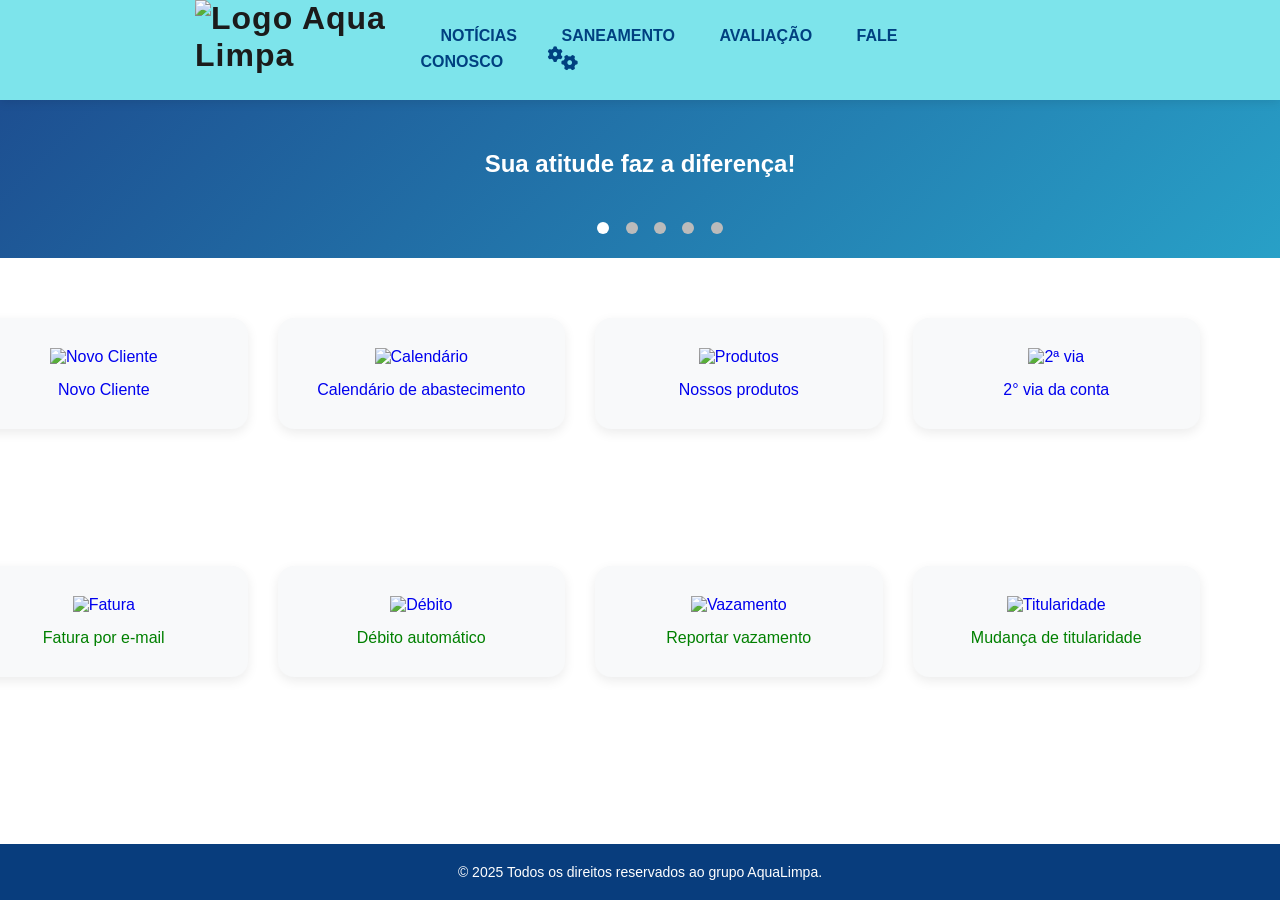
==== AquaLimpaOficial-main/index.html @ 1da04939 "Corrige falhas de navegação e segurança no cadastro" ====
<!DOCTYPE html>
<html lang="pt-br">
<head>
  <meta charset="UTF-8">
  <meta name="viewport" content="width=device-width, initial-scale=1">
  <title>Aqua Limpa</title>
  <link rel="stylesheet" href="https://cdnjs.cloudflare.com/ajax/libs/font-awesome/6.0.0-beta3/css/all.min.css"> <!-- Fonte para ícones -->
  <style>
    * {
      margin: 0;
      padding: 0;
      box-sizing: border-box;
    }

    body {
      font-family: 'Segoe UI', Tahoma, Geneva, Verdana, sans-serif;
      background-color: #f2f2f2;
      color: #1a1a1a;
      min-height: 100vh;
      display: flex;
      flex-direction: column;
    }

    header {
      background-color: #7de4eb;
      display: flex;
      align-items: center;
      justify-content: space-between;
      /* padding: 20px 60px; */
      position: sticky;
      top: 0;
      z-index: 10;
      box-shadow: 0 2px 10px rgba(0, 0, 0, 0.1);
    }

    .logo {
      font-size: 32px;
      font-weight: bold;
      color: #1b1b1b;
      letter-spacing: 1px;
    }

    .logo span {
      color: #4caf50;
    }
nav{
  margin-right: 300px;
}
    nav a {
      text-decoration: none;
      margin: 0 20px;
      font-weight: 600;
      color: #004080;
      font-size: 16px;
      position: relative;
      transition: color 0.3s ease;
    }

    nav a:hover {
      color: #032c64;
    }

    nav a:hover::after {
      content: '';
      position: absolute;
      width: 100%;
      height: 2px;
      background-color: #004080;
      bottom: -5px;
      left: 0;
      border-radius: 2px;
    }

    .slider-footer {
      background: linear-gradient(135deg, #1d4f91, #28a0c7);
      color: white;
      text-align: center;
      padding: 50px 20px 80px;
      position: relative;
    }

    .slides {
      display: flex;
      overflow: hidden;
      width: 100%;
      justify-content: center;
    }

    .slide {
      min-width: 100%;
      font-size: 24px;
      font-weight: bold;
      transition: transform 0.6s ease-in-out;
    }

    .dots {
      position: absolute;
      bottom: 20px;
      width: 100%;
      text-align: center;
    }

    .dot {
      height: 12px;
      width: 12px;
      margin: 0 6px;
      background-color: #bbb;
      border-radius: 50%;
      display: inline-block;
      cursor: pointer;
      transition: background-color 0.3s ease;
    }

    .dot.active {
      background-color: white;
    }

    .menu {
      display: grid;
      grid-template-columns: repeat(4, 1fr);
      gap: 30px;
      padding: 60px 80px;
      background-color: #ffffff;
      flex-grow: 1;
      margin-left: -120px;
    }

    .menu-item {
      background-color: #f8f9fa;
      border-radius: 16px;
      padding: 30px 20px;
      text-align: center;
      transition: transform 0.3s ease, box-shadow 0.3s ease;
      box-shadow: 0 4px 12px rgba(0, 0, 0, 0.08);
    }

    .menu-item:hover {
      transform: translateY(-8px);
      box-shadow: 0 10px 20px rgba(0, 0, 0, 0.15);
    }

    .menu-item img {
      width: 50px;
      height: 50px;
      margin-bottom: 15px;
    }

    .logo img {
  height: 100px;
  width: auto;
  margin-left: 195px;
  display: flex;
}


    @media (max-width: 1024px) {
      .menu {
        grid-template-columns: repeat(2, 1fr);
      }
    }

    @media (max-width: 600px) {
      .menu {
        grid-template-columns: 1fr;
      }
    }

    @media (max-width: 768px) {
      header {
        flex-direction: column;
        align-items: flex-start;
        padding: 20px;
      }

      nav {
      display: flex;
      flex-wrap: wrap;
      gap: 15px;
    }

    nav a {
      text-decoration: none;
      font-weight: bold;
      color: #004080;
      font-size: 16px;
      transition: color 0.3s ease;
    }

    nav a:hover {
      color: #032c64;
    }

      .slider-footer {

        background: linear-gradient(135deg, #1d4f91, #28a0c7);
        color: white;
        text-align: center;
        padding: 60px 30px 140px; 
        position: relative;
      }

      .menu {
        padding: 40px 20px;
      }
    }

    footer {
      background-color: #083d7d;
      color: white;
      text-align: center;
      padding: 20px;
      font-size: 14px;
      margin-top: auto;
    }

    .gear-icon {
      font-size: 24px;
      color: #004080;
      cursor: pointer;
      transition: color 0.3s ease;
    }

    .gear-icon:hover {
      color: #032c64;
    }
  </style>
</head>
<body>

  <header>
    <div class="logo">
      <img src="assets/img/logos/Logo1.png" alt="Logo Aqua Limpa" />
    </div>    
    <nav >
        <a href="pages/noticias.html">NOTÍCIAS</a> 
      <a href="#">SANEAMENTO</a>
      <a href="pages/avaliação.html">AVALIAÇÃO</a>
      <a href="#">FALE CONOSCO</a>
      <a href="#" class="gear-icon"><i class="fas fa-cogs"></i></a> <!-- Engrenagem -->
    </nav>
  </header>

  <div class="slider-footer">
    <div class="slides">
      <div class="slide">Preservando hoje para um amanhã mais puro.</div>
      <div class="slide">Economize água, preserve o futuro!</div>
      <div class="slide">Sua atitude faz a diferença!</div>
      <div class="slide">Cada gota importa.</div>
      <div class="slide">Juntos por um mundo sustentável.</div>
    </div>
    <div class="dots">
      <span class="dot" onclick="currentSlide(0)"></span>
      <span class="dot" onclick="currentSlide(1)"></span>
      <span class="dot" onclick="currentSlide(2)"></span>
      <span class="dot" onclick="currentSlide(3)"></span>
      <span class="dot" onclick="currentSlide(4)"></span>
    </div>
  </div>

  <div class="menu">
    <a href="pages/login.html" style="text-decoration: none; outline: none;">
      <div class="menu-item" style="cursor: pointer;">
        <img src="https://img.icons8.com/ios-filled/50/user.png" alt="Novo Cliente">
        <p style="margin: 0; color: inherit;">Novo Cliente</p>
      </div>
    </a>
  
    <a href="pages/calendário_abastecimento.html" style="text-decoration: none; outline: none;">
      <div class="menu-item" style="cursor: pointer;">
        <img src="https://img.icons8.com/ios-filled/50/calendar.png" alt="Calendário">
        <p style="margin: 0; color: inherit;">Calendário de abastecimento</p>
      </div>
    </a>
    <a href="pages/nossos_produtos.html" rel="noopener noreferrer" style="text-decoration: none; outline: none;">
        <div class="menu-item" style="cursor: pointer;">
          <img src="https://cdn-icons-png.flaticon.com/512/1170/1170628.png" alt="Produtos">
          <p style="margin: 0; color: inherit;">Nossos produtos</p>
        </div>
      </a>
      
      <a href="pages/2ªviaconta.html" style="text-decoration: none; outline: none;">
        <div class="menu-item" style="cursor: pointer;">
          <img src="https://img.icons8.com/ios-filled/50/document.png" alt="2ª via">
          <p style="margin: 0; color: inherit;">2° via da conta</p>
        </div>
      </a>
    
      <a href="pages/fatura_email.html" style="text-decoration: none; outline: none;">
        <div class="menu-item" style="cursor: pointer;">
          <img src="https://img.icons8.com/ios-filled/50/combo-chart.png" alt="Fatura">
          <p style="margin: 0; color: green;">Fatura por e-mail</p>
        </div>
      </a>
    
      <a href="pages/débito_automatico.html" style="text-decoration: none; outline: none;">
        <div class="menu-item green" style="cursor: pointer;">
          <img src="https://img.icons8.com/ios-filled/50/bank-card-front-side.png" alt="Débito">
          <p style="margin: 0; color: green;">Débito automático</p>
        </div>
      </a>
    
      <a href="pages/reportar_vazamento.html" style="text-decoration: none; outline: none;">
        <div class="menu-item green" style="cursor: pointer;">
          <img src="https://img.icons8.com/ios-filled/50/water-pipe.png" alt="Vazamento">
          <p style="margin: 0; color: green;">Reportar vazamento</p>
        </div>
      </a>
    
      <a href="pages/mudança_titularidade.html" style="text-decoration: none; outline: none;">
        <div class="menu-item green" style="cursor: pointer;">
          <img src="https://img.icons8.com/ios-filled/50/user-group-man-man.png" alt="Titularidade">
          <p style="margin: 0; color: green;">Mudança de titularidade</p>
        </div>
      </a>
    </div>
  </div>

  <footer>
    &copy; 2025 Todos os direitos reservados ao grupo AquaLimpa.
  </footer>

  <script>
    let slideIndex = 0;
    const slides = document.querySelectorAll(".slide");
    const dots = document.querySelectorAll(".dot");

    function showSlide(index) {
      slides.forEach((slide, i) => {
        slide.style.transform = `translateX(-${index * 100}%)`;
        dots[i].classList.toggle("active", i === index);
      });
    }

    function currentSlide(index) {
      slideIndex = index;
      showSlide(slideIndex);
    }

    function autoSlide() {
      slideIndex = (slideIndex + 1) % slides.length;
      showSlide(slideIndex);
    }

    showSlide(slideIndex);
    setInterval(autoSlide, 4000);


  </script>

</body>
</html>
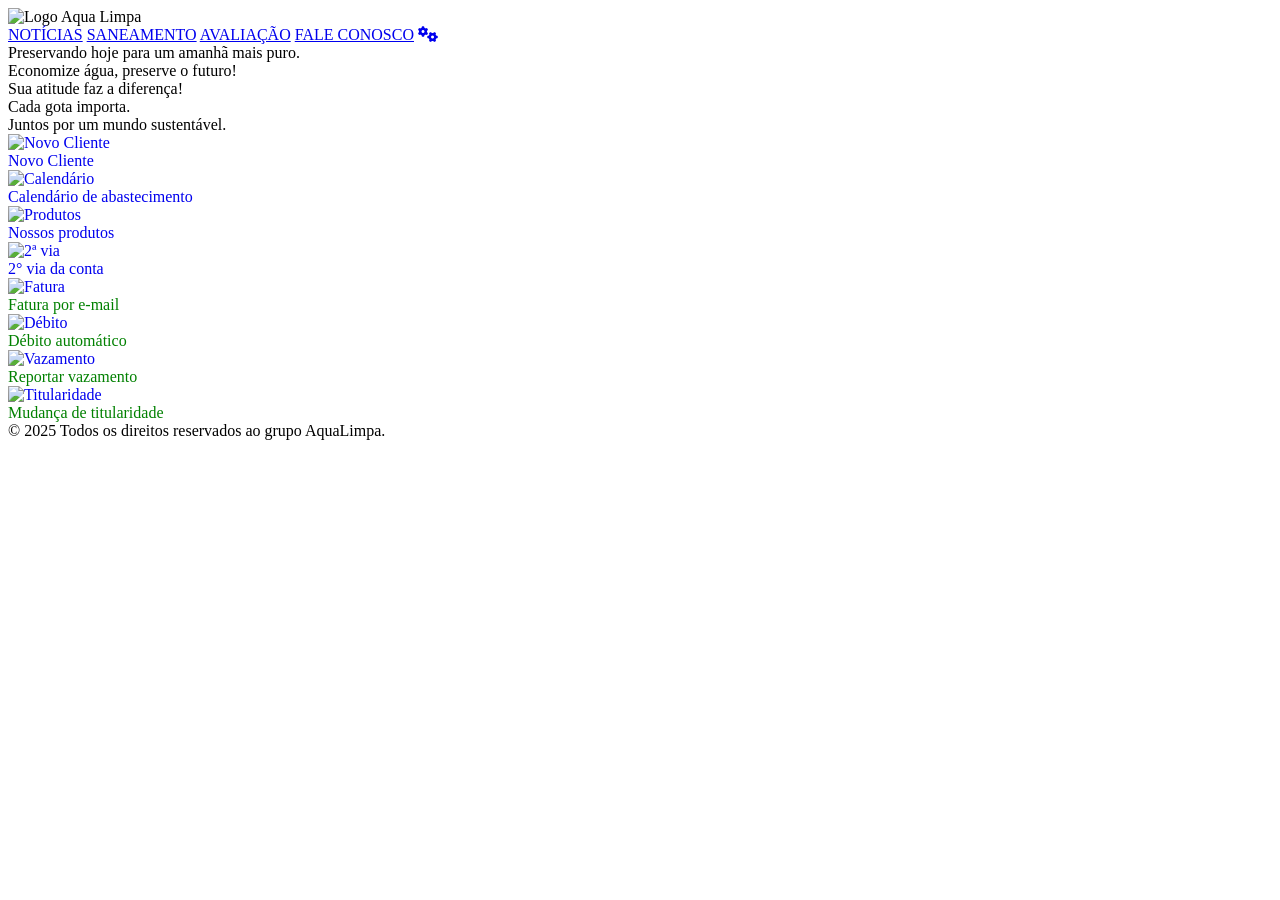
==== commit 23f82c60: "Remove inline CSS styles from index.html Removed extensive inline CSS styles from index.html to impr" ====
--- a/AquaLimpaOficial-main/index.html
+++ b/AquaLimpaOficial-main/index.html
@@ -5,225 +5,7 @@
   <meta name="viewport" content="width=device-width, initial-scale=1">
   <title>Aqua Limpa</title>
   <link rel="stylesheet" href="https://cdnjs.cloudflare.com/ajax/libs/font-awesome/6.0.0-beta3/css/all.min.css"> <!-- Fonte para ícones -->
-  <style>
-    * {
-      margin: 0;
-      padding: 0;
-      box-sizing: border-box;
-    }
-
-    body {
-      font-family: 'Segoe UI', Tahoma, Geneva, Verdana, sans-serif;
-      background-color: #f2f2f2;
-      color: #1a1a1a;
-      min-height: 100vh;
-      display: flex;
-      flex-direction: column;
-    }
-
-    header {
-      background-color: #7de4eb;
-      display: flex;
-      align-items: center;
-      justify-content: space-between;
-      /* padding: 20px 60px; */
-      position: sticky;
-      top: 0;
-      z-index: 10;
-      box-shadow: 0 2px 10px rgba(0, 0, 0, 0.1);
-    }
-
-    .logo {
-      font-size: 32px;
-      font-weight: bold;
-      color: #1b1b1b;
-      letter-spacing: 1px;
-    }
-
-    .logo span {
-      color: #4caf50;
-    }
-nav{
-  margin-right: 300px;
-}
-    nav a {
-      text-decoration: none;
-      margin: 0 20px;
-      font-weight: 600;
-      color: #004080;
-      font-size: 16px;
-      position: relative;
-      transition: color 0.3s ease;
-    }
-
-    nav a:hover {
-      color: #032c64;
-    }
-
-    nav a:hover::after {
-      content: '';
-      position: absolute;
-      width: 100%;
-      height: 2px;
-      background-color: #004080;
-      bottom: -5px;
-      left: 0;
-      border-radius: 2px;
-    }
-
-    .slider-footer {
-      background: linear-gradient(135deg, #1d4f91, #28a0c7);
-      color: white;
-      text-align: center;
-      padding: 50px 20px 80px;
-      position: relative;
-    }
-
-    .slides {
-      display: flex;
-      overflow: hidden;
-      width: 100%;
-      justify-content: center;
-    }
-
-    .slide {
-      min-width: 100%;
-      font-size: 24px;
-      font-weight: bold;
-      transition: transform 0.6s ease-in-out;
-    }
-
-    .dots {
-      position: absolute;
-      bottom: 20px;
-      width: 100%;
-      text-align: center;
-    }
-
-    .dot {
-      height: 12px;
-      width: 12px;
-      margin: 0 6px;
-      background-color: #bbb;
-      border-radius: 50%;
-      display: inline-block;
-      cursor: pointer;
-      transition: background-color 0.3s ease;
-    }
-
-    .dot.active {
-      background-color: white;
-    }
-
-    .menu {
-      display: grid;
-      grid-template-columns: repeat(4, 1fr);
-      gap: 30px;
-      padding: 60px 80px;
-      background-color: #ffffff;
-      flex-grow: 1;
-      margin-left: -120px;
-    }
-
-    .menu-item {
-      background-color: #f8f9fa;
-      border-radius: 16px;
-      padding: 30px 20px;
-      text-align: center;
-      transition: transform 0.3s ease, box-shadow 0.3s ease;
-      box-shadow: 0 4px 12px rgba(0, 0, 0, 0.08);
-    }
-
-    .menu-item:hover {
-      transform: translateY(-8px);
-      box-shadow: 0 10px 20px rgba(0, 0, 0, 0.15);
-    }
-
-    .menu-item img {
-      width: 50px;
-      height: 50px;
-      margin-bottom: 15px;
-    }
-
-    .logo img {
-  height: 100px;
-  width: auto;
-  margin-left: 195px;
-  display: flex;
-}
-
-
-    @media (max-width: 1024px) {
-      .menu {
-        grid-template-columns: repeat(2, 1fr);
-      }
-    }
-
-    @media (max-width: 600px) {
-      .menu {
-        grid-template-columns: 1fr;
-      }
-    }
-
-    @media (max-width: 768px) {
-      header {
-        flex-direction: column;
-        align-items: flex-start;
-        padding: 20px;
-      }
-
-      nav {
-      display: flex;
-      flex-wrap: wrap;
-      gap: 15px;
-    }
-
-    nav a {
-      text-decoration: none;
-      font-weight: bold;
-      color: #004080;
-      font-size: 16px;
-      transition: color 0.3s ease;
-    }
-
-    nav a:hover {
-      color: #032c64;
-    }
-
-      .slider-footer {
-
-        background: linear-gradient(135deg, #1d4f91, #28a0c7);
-        color: white;
-        text-align: center;
-        padding: 60px 30px 140px; 
-        position: relative;
-      }
-
-      .menu {
-        padding: 40px 20px;
-      }
-    }
-
-    footer {
-      background-color: #083d7d;
-      color: white;
-      text-align: center;
-      padding: 20px;
-      font-size: 14px;
-      margin-top: auto;
-    }
-
-    .gear-icon {
-      font-size: 24px;
-      color: #004080;
-      cursor: pointer;
-      transition: color 0.3s ease;
-    }
-
-    .gear-icon:hover {
-      color: #032c64;
-    }
-  </style>
+ 
 </head>
 <body>
 
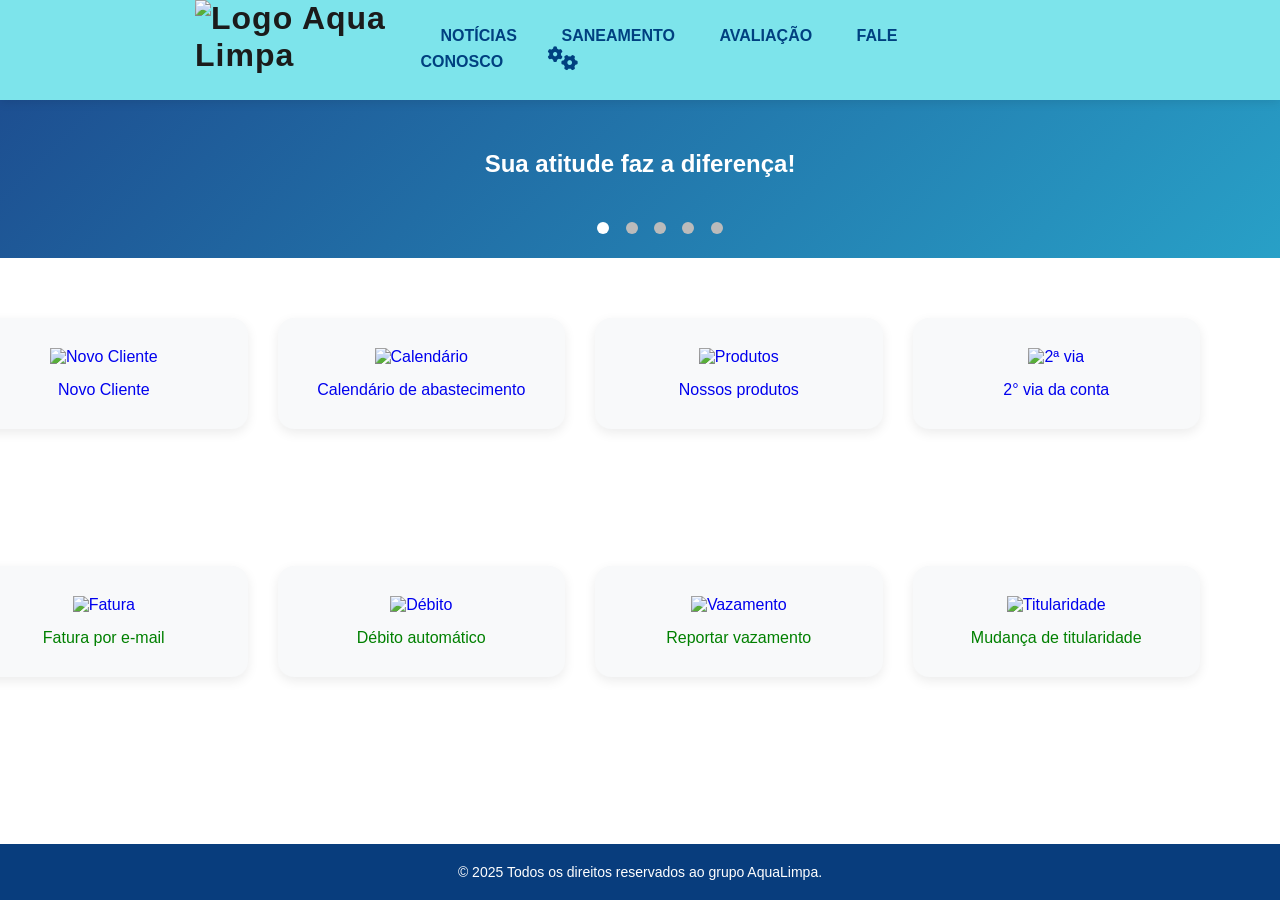
==== commit 41f77d42: "Corrige riscos críticos de autenticação e segurança" ====
--- a/AquaLimpaOficial-main/index.html
+++ b/AquaLimpaOficial-main/index.html
@@ -5,7 +5,7 @@
   <meta name="viewport" content="width=device-width, initial-scale=1">
   <title>Aqua Limpa</title>
   <link rel="stylesheet" href="https://cdnjs.cloudflare.com/ajax/libs/font-awesome/6.0.0-beta3/css/all.min.css"> <!-- Fonte para ícones -->
- 
+  <link rel="stylesheet" href="assets/css/index.css">
 </head>
 <body>
 
--- a/AquaLimpaOficial-main/assets/css/index.css
+++ b/AquaLimpaOficial-main/assets/css/index.css
@@ -0,0 +1,216 @@
+   * {
+      margin: 0;
+      padding: 0;
+      box-sizing: border-box;
+    }
+
+    body {
+      font-family: 'Segoe UI', Tahoma, Geneva, Verdana, sans-serif;
+      background-color: #f2f2f2;
+      color: #1a1a1a;
+      min-height: 100vh;
+      display: flex;
+      flex-direction: column;
+    }
+
+    header {
+      background-color: #7de4eb;
+      display: flex;
+      align-items: center;
+      justify-content: space-between;
+      /* padding: 20px 60px; */
+      position: sticky;
+      top: 0;
+      z-index: 10;
+      box-shadow: 0 2px 10px rgba(0, 0, 0, 0.1);
+    }
+
+    .logo {
+      font-size: 32px;
+      font-weight: bold;
+      color: #1b1b1b;
+      letter-spacing: 1px;
+    }
+
+    .logo span {
+      color: #4caf50;
+    }
+nav{
+  margin-right: 300px;
+}
+    nav a {
+      text-decoration: none;
+      margin: 0 20px;
+      font-weight: 600;
+      color: #004080;
+      font-size: 16px;
+      position: relative;
+      transition: color 0.3s ease;
+    }
+
+    nav a:hover {
+      color: #032c64;
+    }
+
+    nav a:hover::after {
+      content: '';
+      position: absolute;
+      width: 100%;
+      height: 2px;
+      background-color: #004080;
+      bottom: -5px;
+      left: 0;
+      border-radius: 2px;
+    }
+
+    .slider-footer {
+      background: linear-gradient(135deg, #1d4f91, #28a0c7);
+      color: white;
+      text-align: center;
+      padding: 50px 20px 80px;
+      position: relative;
+    }
+
+    .slides {
+      display: flex;
+      overflow: hidden;
+      width: 100%;
+      justify-content: center;
+    }
+
+    .slide {
+      min-width: 100%;
+      font-size: 24px;
+      font-weight: bold;
+      transition: transform 0.6s ease-in-out;
+    }
+
+    .dots {
+      position: absolute;
+      bottom: 20px;
+      width: 100%;
+      text-align: center;
+    }
+
+    .dot {
+      height: 12px;
+      width: 12px;
+      margin: 0 6px;
+      background-color: #bbb;
+      border-radius: 50%;
+      display: inline-block;
+      cursor: pointer;
+      transition: background-color 0.3s ease;
+    }
+
+    .dot.active {
+      background-color: white;
+    }
+
+    .menu {
+      display: grid;
+      grid-template-columns: repeat(4, 1fr);
+      gap: 30px;
+      padding: 60px 80px;
+      background-color: #ffffff;
+      flex-grow: 1;
+      margin-left: -120px;
+    }
+
+    .menu-item {
+      background-color: #f8f9fa;
+      border-radius: 16px;
+      padding: 30px 20px;
+      text-align: center;
+      transition: transform 0.3s ease, box-shadow 0.3s ease;
+      box-shadow: 0 4px 12px rgba(0, 0, 0, 0.08);
+    }
+
+    .menu-item:hover {
+      transform: translateY(-8px);
+      box-shadow: 0 10px 20px rgba(0, 0, 0, 0.15);
+    }
+
+    .menu-item img {
+      width: 50px;
+      height: 50px;
+      margin-bottom: 15px;
+    }
+
+    .logo img {
+  height: 100px;
+  width: auto;
+  margin-left: 195px;
+  display: flex;
+}
+
+
+    @media (max-width: 1024px) {
+      .menu {
+        grid-template-columns: repeat(2, 1fr);
+      }
+    }
+
+    @media (max-width: 600px) {
+      .menu {
+        grid-template-columns: 1fr;
+      }
+    }
+
+    @media (max-width: 768px) {
+      header {
+        flex-direction: column;
+        align-items: flex-start;
+        padding: 20px;
+      }
+
+      nav {
+      display: flex;
+      flex-wrap: wrap;
+      gap: 15px;
+    }
+
+    nav a {
+      text-decoration: none;
+      font-weight: bold;
+      color: #004080;
+      font-size: 16px;
+      transition: color 0.3s ease;
+    }
+
+    nav a:hover {
+      color: #032c64;
+    }
+
+      .slider-footer {
+
+        background: linear-gradient(135deg, #1d4f91, #28a0c7);
+        color: white;
+        text-align: center;
+        padding: 60px 30px 140px; 
+        position: relative;
+      }
+
+      .menu {
+        padding: 40px 20px;
+      }
+    }
+
+    footer {
+      background-color: #083d7d;
+      color: white;
+      text-align: center;
+      padding: 20px;
+      font-size: 14px;
+      margin-top: auto;
+    }
+
+    .gear-icon {
+      font-size: 24px;
+      color: #004080;
+      cursor: pointer;
+      transition: color 0.3s ease;
+    }
+
+    .gear-icon:hover {
+      color: #032c64;
